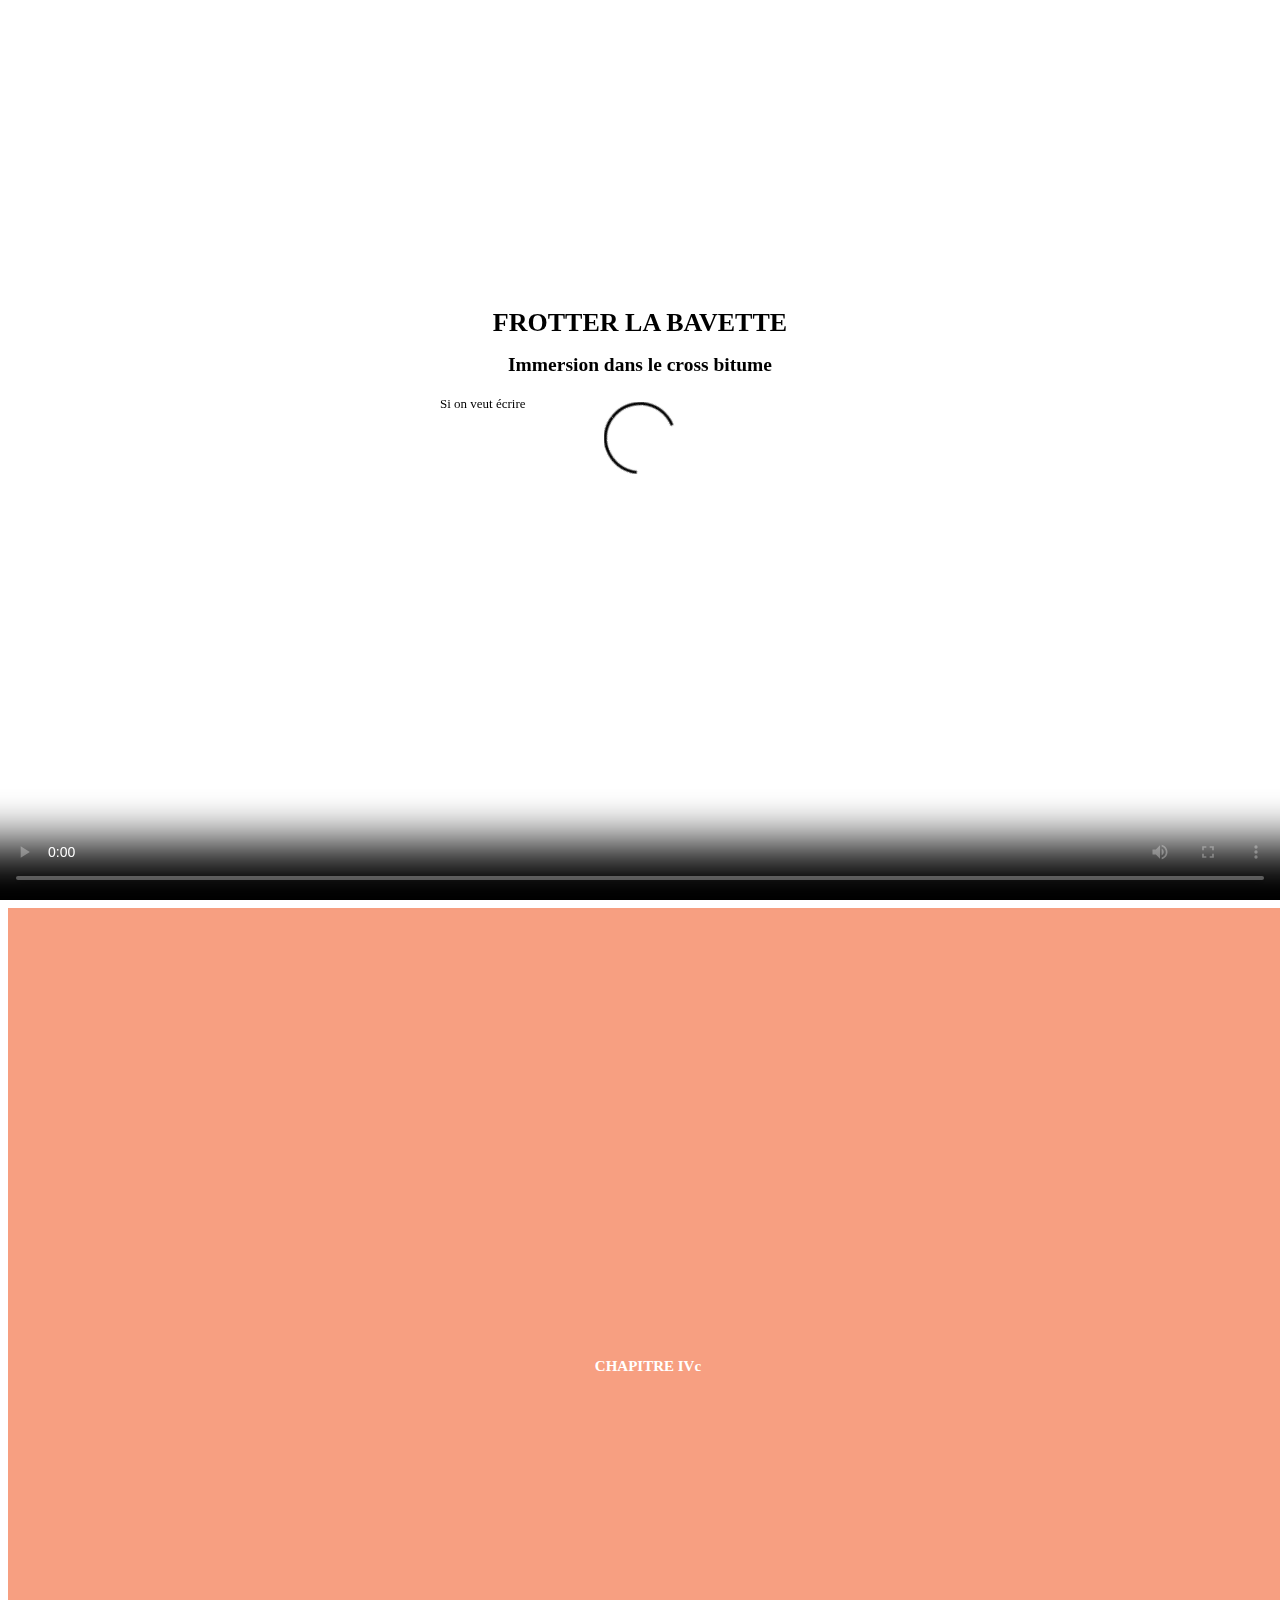
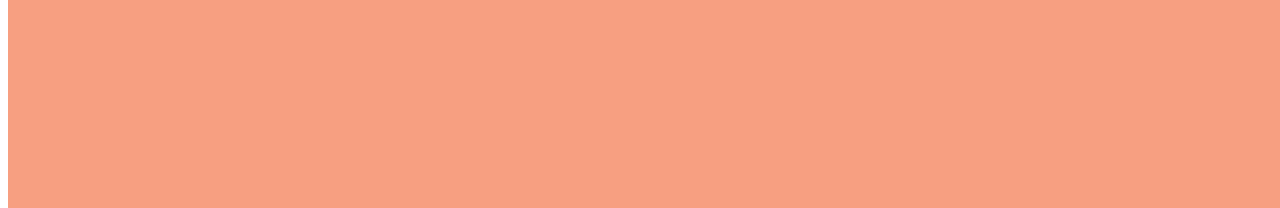
==== examples/advanced/section_wipes_manual.html @ 0403fb95 "Videos scroll" ====
<!DOCTYPE html>
<html class="no-js" lang="en">
<head>
	<meta charset="utf-8"> 
	<meta http-equiv="X-UA-Compatible" content="IE=edge,chrome=1">
	<meta name="viewport" content="width=device-width, initial-scale=1, shrink-to-fit=no, maximum-scale=1">
	<meta name="keywords" content="ScrollMagic, example, scrolling, attaching, scrollbar, anchor, link, in-page, navigation, hash" />
	<meta name="author"	content="Jan Paepke (www.janpaepke.de)" />
	<title>Frotter la bavette</title>

	<link href='http://fonts.googleapis.com/css?family=Source+Sans+Pro:300,400,700,400italic|Josefin+Slab:400,700italic' rel='stylesheet' type='text/css'>
	<link rel="stylesheet" href="../../css/normalize.css" type="text/css">
	<link rel="stylesheet" href="../../css/style.css" type="text/css">
	<link rel="stylesheet" href="../../css/examples.css" type="text/css">
	<link rel="shortcut icon" href="../../img/favicon.ico" type="image/x-icon">

	<script type="text/javascript" src="../../js/lib/jquery.min.js"></script>
	<script type="text/javascript" src="../../js/lib/highlight.pack.js"></script>
	<script type="text/javascript" src="../../js/lib/modernizr.custom.min.js"></script>

	
	<script type="text/javascript" src="../../js/lib/greensock/TweenMax.min.js"></script>
	<script type="text/javascript" src="../../scrollmagic/uncompressed/ScrollMagic.js"></script>
	<script type="text/javascript" src="../../scrollmagic/uncompressed/plugins/animation.gsap.js"></script>
	<script type="text/javascript" src="../../scrollmagic/uncompressed/plugins/debug.addIndicators.js"></script>
</head>
<body>
	<ul id="menu"></ul>
	<div id="content-wrapper">
		<div id="example-wrapper">
			<div class="scrollContent">
				<section id="titlechart">
					<div id="description">
						<h1>FROTTER LA BAVETTE</h1>
						<h2>Immersion dans le cross bitume</h2>
						<p>Si on veut écrire</p>
						<video autoplay loop controls poster="../img/bavette.jpg" id="bgvid">
    <source src="../video/yamaha.webm" type="video/webm">
  	<source src="../video/comar.mp4" type="video/mp4">

  Votre navigateur ne permet pas de lire les vidéos HTML5.
</video>


					</div>
				</section>
				<section class="demo" id="section-wipes">
					<style type="text/css">
						#pinContainer {
							width: 100%;
							height: 100%;
							overflow: hidden;
						}
						.panel {
							height: 100%;
							width: 100%;
							position: absolute;
						}
					</style>

					<div id="pinContainer">
						<section class="panel blue">
							<b>CHAPITRE I</b>
							<img src="../img/urbancross.jpg" alt="bavette" />
						</section>

						<section class="panel red">
							<b>CHAPITRE Ia</b>
							<video autoplay loop id="chapitreIa">
    <source src="../video/jul.webm" type="video/webm">
  	<source src="../video/jul.mp4" type="video/mp4">
  Votre navigateur ne permet pas de lire les vidéos HTML5. >> A noter ici : le navigateur Chrome ne lance pas l'autoplay, mais Firevox si. Pourquoi?
</video>
						</section>
						<section class="panel pink">
							<b>CHAPITRE Ib</b>
						</section>
							<section class="panel yellow">
							<b>CHAPITRE Ic</b>
						</section>
						<section class="panel turqoise">
							<b>CHAPITRE II</b>
						</section>
						<section class="panel bavette">
							<b>CHAPITRE IIa</b>
						</section>
						<section class="panel black">
							<b>CHAPITRE IIb</b>
						</section>
						<section class="panel grey">
							<b>CHAPITRE IIc</b>
						</section>
						<section class="panel green">
							<b>CHAPITRE III</b>
						</section>
						<section class="panel vertbouteille">
							<b>CHAPITRE IIIa</b>
						</section>
						<section class="panel vertyamaha">
							<b>CHAPITRE IIIb</b>
						</section>
						<section class="panel vertforet">
							<b>CHAPITRE IIIc</b>
						</section>
						<section class="panel bordeaux">
							<b>CHAPITRE IV</b>
						</section>
						<section class="panel cramoisi">
							<b>CHAPITRE IVa</b>
						</section>
						<section class="panel violet">
							<b>CHAPITRE IVb</b>
						</section>
						<section class="panel pamplemousse">
							<b>CHAPITRE IVc</b>
						</section>
					</div>
					<script>
						$(function () { // wait for document ready
							// init

							var controller = new ScrollMagic.Controller();

						

							// define movement of panels
							var wipeAnimation = new TimelineMax()
								.fromTo("section.panel.red", 1, {y: "100%"}, {y: "0%", ease: Linear.easeNone})  // in from bottom (CE QU'ON A REUSSIIIIIIII)
								.fromTo("section.panel.pink", 1, {y: "100%"}, {y: "0%", ease: Linear.easeNone})  // in from bottom (CE QU'ON A REUSSIIIIII FROTTER LA BAVETTTEEEEE EN Y)
								.fromTo("section.panel.yellow", 1, {y: "100%"}, {y: "0%", ease: Linear.easeNone})  // in from bottom (CE QU'ON VEUT)
								.fromTo("section.panel.turqoise", 1, {x: "100%"}, {x: "0%", ease: Linear.easeNone})  // in from right
								.fromTo("section.panel.bavette", 1, {y: "100%"}, {y: "0%", ease: Linear.easeNone})  // in from bottom (CE QU'ON A REUSSIIIIIIII)
								.fromTo("section.panel.black", 1, {y: "100%"}, {y: "0%", ease: Linear.easeNone})  // in from bottom (CE QU'ON A REUSSIIIIIIII)
								.fromTo("section.panel.grey", 1, {y: "100%"}, {y: "0%", ease: Linear.easeNone})  // in from bottom (CE QU'ON A REUSSIIIIIIII)
								.fromTo("section.panel.green",    1, {x:  "100%"}, {x: "0%", ease: Linear.easeNone})  // in from right
								.fromTo("section.panel.vertbouteille", 1, {y: "100%"}, {y: "0%", ease: Linear.easeNone})  // in from bottom (CE QU'ON A REUSSIIIIIIII)
								.fromTo("section.panel.vertyamaha", 1, {y: "100%"}, {y: "0%", ease: Linear.easeNone})  // in from bottom (CE QU'ON A REUSSIIIIIIII)
								.fromTo("section.panel.vertforet", 1, {y: "100%"}, {y: "0%", ease: Linear.easeNone})  // in from bottom (CE QU'ON A REUSSIIIIIIII)
								.fromTo("section.panel.bordeaux",    1, {x:  "100%"}, {x: "0%", ease: Linear.easeNone})  // in from right
								.fromTo("section.panel.cramoisi", 1, {y: "100%"}, {y: "0%", ease: Linear.easeNone})  // in from bottom (CE QU'ON A REUSSIIIIIIII)
								.fromTo("section.panel.violet", 1, {y: "100%"}, {y: "0%", ease: Linear.easeNone})  // in from bottom (CE QU'ON A REUSSIIIIIIII)
								.fromTo("section.panel.pamplemousse", 1, {y: "100%"}, {y: "0%", ease: Linear.easeNone})  // in from bottom (CE QU'ON A REUSSIIIIIIII)


								var bgvidVid = document.getElementById('bgvid')


// init controller
						var controller = new ScrollMagic.Controller();

						// build scene
						var scene = new ScrollMagic.Scene({triggerElement: "#trigger", duration: 500})
										.addTo(controller)
										.addIndicators() // add indicators (requires plugin)

										.on("enter", function () {
											bgvidVid.play();

										})
										.on("leave", function () {
											bgvidVid.pause();
								
										})

							
							var chapitreIaVid = document.getElementById('chapitreIa')


// init controller
						var controller = new ScrollMagic.Controller();

						// build scene
						var scene = new ScrollMagic.Scene({triggerElement: "#chapitreIa", duration: 500})
										.addTo(controller)
										.addIndicators() // add indicators (requires plugin)

										.on("enter", function () {
											chapitreIaVid.play();

										})
										.on("leave", function () {
											chapitreIaVid.pause();
								
										})



										


							// create scene to pin and link animation
							var scene = new ScrollMagic.Scene({
									triggerElement: "#pinContainer",
									triggerHook: "onLeave",
									duration: "300%"
								})
								.setPin("#pinContainer")
								.setTween(wipeAnimation)
								.addIndicators() // add indicators (requires plugin)
								.addTo(controller);
								
						});



					</script>
				</section>
			</div>
		</div>
	</div>
	<script type="text/javascript" src="../../js/tracking.js"></script>
</body>
</html>
---- css/examples.css ----
/*
	Containers
*/
#content-wrapper, #example-wrapper {
	height: 100%;
}
.scrollContainer {
	overflow-y: scroll;
	overflow-x: hidden;
	width: 100%
}
.scrollContainer {
	height: 100%;
	margin: auto;
}
#example-wrapper .scrollContent {
	height: 100%;
}

.horizontal.scrollContainer {
	overflow-y: hidden;
	overflow-x: scroll;
}
#example-wrapper.scrollContainer .scrollContent {
	width: 100%;
	height: auto;
}
#example-wrapper.scrollContainer.horizontal .scrollContent {
	width: auto;
	height: 100%;
}
#example-wrapper.horizontal {
	white-space: nowrap;
	font-size: 0;  /* fix for spaces between inline block divs */
}
#example-wrapper.horizontal div {
	font-size: 13px;
}
#example-wrapper .scrollContent, #example-wrapper.horizontal .scrollContent {
	font-size: 0;
}
#example-wrapper .scrollContent div {
	font-size: 13px;
}
#example-wrapper section {
}

section#titlechart {
	text-align: center;
	position: relative;
	height: 100%;
	min-height: 500px;
	min-width: 100%;
	height: 100vh;

}

video#bgvid {
	position: fixed; right: 0; bottom: 0;
	min-width: 100%; min-height: 100%;
	width: auto; height: auto; z-index: -100;
	background: url(bavette.jpg) no-repeat;
	background-size: cover;

}

.horizontal section, .horizontal section#titlechart{
	display: inline-block;
	vertical-align: top;
	height: 100%;
}
section#titlechart #description {
	top: 50%;
	left: 50%;
	position: absolute;
	width: 600px;
	height: 300px;
	margin: -150px auto auto -300px;
}
section#titlechart.home #description {
	padding-top: 0;
	padding-bottom: 100px;
}
section#titlechart #description h1 {
	margin: 0;
}
section#titlechart #description h2 {
	margin-bottom: 20px;
}
section#titlechart #description a.viewsource {
	margin-bottom: 20px;
	display: inline-block;
}
section#titlechart #description code {
	background-color: #E1F1FF;
	padding-left: 2px;
	padding-right: 2px;
	white-space: nowrap;
}

section#titlechart #description ol, section#titlechart #description p {
	text-align: left;
	max-width: 400px;
	margin: 10px auto 10px auto;
	white-space: normal;
}
section#titlechart #description ol {
	list-style-position: outside;
}
#example-wrapper section#titlechart #description:after {
	font-size: 40px;
	display: block;
}
#example-wrapper.horizontal section#titlechart #description:after {
	content: "↦";
}


section.demo * {
	font-size: 13px;
}

section.demo {
	font-size: 0;
	text-align: center;
	background-image: url("../img/example_bg_v.png");
}
section.demo.fullheight {
	min-height: 100%;
}
section.demo.doublewidth, .spacer.doublewidth {
	min-width: 200%;
}
.horizontal section.demo {
	text-align: inherit;
	white-space: nowrap;
	background-image: url("../img/example_bg_h.png");
}
.horizontal section.demo.fullwidth {
	min-width: 100%;
}

/*
	Elements
*/
h1.badge {
	/*cursor: text;*/
	pointer-events: none;
}
h1.badge:after {
	vertical-align: text-top;
	display: inline-block;
	position: absolute;
	cursor: pointer;
	margin-left: 10px;
	font-family: "Source Sans Pro", Arial, sans-serif;
	font-weight: bold;
	font-style: normal;
	color: #FFFFFF;
	font-size: 12px;
	padding: 2px 5px;
	border-radius: 10px;
	pointer-events: all;
}
h1.badge.gsap:after {
	content: "GSAP";
	background-color: #61AC27;

}
h1.badge.velocity:after {
	content: "Velocity.js";
	background-color: #f53a47;
}
.spacer {
	text-align: center;
	min-height: 100px;
	background-image: url("../img/example_bg_spacer_v.gif");
}
.spacer.s0 {
	min-height: 1px;
}
.spacer.s1 {
	min-height: 100px;
}
.spacer.s2 {
	min-height: 200px;
}
.spacer.s3 {
	min-height: 300px;
}
.spacer.s4 {
	min-height: 400px;
}
.spacer.s5 {
	min-height: 500px;
}
.spacer.s6 {
	min-height: 600px;
}
.spacer.s7 {
	min-height: 700px;
}
.spacer.s8 {
	min-height: 800px;
}
.spacer.s9 {
	min-height: 900px;
}
.spacer.s10 {
	min-height: 1000px;
}
.spacer.s_viewport {
	min-height: 100%;
}
.horizontal .spacer {
	background-image: url("../img/example_bg_spacer_h.gif");
	margin-bottom: 0;
	min-height: initial;
	min-width: 100px;
	height: 100%;
	display: inline-block;
	vertical-align: top;
}
.horizontal .spacer.s0 {
	min-width: 1px;
}
.horizontal .spacer.s1 {
	min-width: 100px;
}
.horizontal .spacer.s2 {
	min-width: 200px;
}
.horizontal .spacer.s3 {
	min-width: 300px;
}
.horizontal .spacer.s4 {
	min-width: 400px;
}
.horizontal .spacer.s5 {
	min-width: 500px;
}
.horizontal .spacer.s6 {
	min-width: 600px;
}
.horizontal .spacer.s7 {
	min-width: 700px;
}
.horizontal .spacer.s8 {
	min-width: 800px;
}
.horizontal .spacer.s9 {
	min-width: 900px;
}
.horizontal .spacer.s10 {
	min-width: 1000px;
}
.spacer.s_viewport {
	min-width: 100%;
}

.box1, .box2, .box3 {
	display: inline-block;
	position: relative;
	border-radius: 8px;
	border: 0px solid white;
	text-align: center;
	vertical-align: middle;
	padding: 0 5px;
}
.box1 {
	min-width: 100px;
	height: 100px;
	margin: 0 auto 0 auto;
}
.box2 {
	min-width: 50px;
	height: 50px;
	margin: 25px auto 25px auto;
}
.box3 {
	min-width: 26px;
	height: 26px;
	margin: 37px auto 37px auto;
}
.horizontal .box1 {
	top: 50%;
	max-height: 100px;
	margin: -50px 0 auto 0;
}
.horizontal .box2 {
	top: 50%;
	max-height: 50px;
	margin: -25px 25px auto 25px;
}
.horizontal .box3 {
	top: 50%;
	max-height: 26px;
	margin: -13px 37px auto 37px;
}
.box1 p, .box2 p, .box3 p {
	margin: 5px 15px 5px 15px;
	font-size: 13px;
	font-weight: lighter;
	color: white;
}
.box1 p:first-child {
	margin-top: 27px;
}
.box1 a, .box2 a, .box3 a {
	color: white;
}
.box1.white *, .box2.white *, .box3.white * {
	color: #2e639e;
}
.box2.mario {
	background-color: #004fae;
	border-top: 30px solid #fc112f;
	border-bottom: 10px solid #c4723b;
}
.box3.goomba {
	min-width: 30px;
	height: 4px;
	margin-top: 75px;
	margin-left: 30px;
	margin-bottom: 25px;
	background-color: #b39475;
	border-top: 30px solid #744527;
	border-bottom: 6px solid #c4723b;
}
/*
	colors
*/

.box1.outline, .box2.outline, .box3.outline {
	border: 1px solid white;
}
.blue {
	background-color: #3883d8;
}
.pink {
	background-color: #F781F3;
}
.yellow {
	background-color: #F7FE2E;
}
.bavette {
	background-color: #BDBDBD;
}
.grey {
	background-color: #E6E6E6;
}
.vertbouteille{
	background-color: #0B610B;
}

.vertyamaha{
	background-color: #40FF00;
}

.vertforet{
	background-color: #0B6121;
}
.cramoisi{
	background-color: #8A0808;
}
.violet{
	background-color: #610B4B;
}
.pamplemousse{
	background-color: #F79F81;
}

.turqoise {
	background-color: #38ced7;
}
.brown {
	background-color: #a66f28;
}
.bordeaux {
	background-color: #953543;
}
.skin {
	background-color: #ED9F4C;
}
.black {
	background-color: #000000;
}
.white {
	background-color: #FFFFFF;
}
.red {
	background-color: #cf3535;
}
.green {
	background-color: #22d659;
}
.orange {
	background-color: #ea6300;
}
/*
	Form
*/
form.move {
	text-align: left;
	position: fixed;
	top: 70px;
	left: 20px;
	display: block;
	background-color: white;
	background-color: rgba(255, 255, 255, 0.9);
	border-radius: 4px;
	padding: 20px;
	z-index: 20;
}
html.touch form.move {
	top: 120px;
}
form > div, form > fieldset > div {
	margin: 10px 0 10px 0;
	display: block;
}
form .slider {
	min-width: 199px;
	display: inline-block;
	position: relative;
	height: 9px;
	border-right: 1px solid #2e639e;
	border-left: 1px solid #2e639e;
	vertical-align: middle;
	margin-right: 5px;
}
form .slider .trackbar {
	margin-top: 4px;
	border-top: 1px solid #2e639e;
	height: 4px;
}
form .slider .handle {
	height: 14px;
	width: 6px;
	position: absolute;
	top: -4px;
	margin-left: -4px;
	left: 0%;
	background-color: white;
	border-radius: 4px;
	cursor: pointer;
	border: 1px solid #2e639e;
}
form .slider .handle:hover, form .slider.dragging .handle {
	background-color: #79b0ee;
}
form .slider + input {
	background-color: transparent;
	border: none;
	padding: 0;
}
form #options label, form #actions label, form #tweenparams label {
	min-width: 90px;
	text-align: right;
	display: inline-block;
	margin-right: 10px;
}
form #tweenparams label {
	min-width: 50px;
}
form #options button {
	width: 65px;
}
form fieldset {
	padding: 0 10px 0 10px;
	margin: 5px 0 0 0;
}
form fieldset:first-child {
	margin-top: -5px;
}
form fieldset legend {
	padding: 0 5px 0 5px;
	margin: 0;
}

.move {
	cursor: move;
}
.move * {
	cursor: auto;
}
.move label {
	cursor: default;
}

/*
	MENU
*/

ul#menu, ul#menu ul {
	list-style: none;
	padding: 0;
}

ul#menu {
	position: fixed;
	z-index: 999;
	width: 540px;
	left: 50%;
	margin: 10px auto auto -270px;
	text-align: center;
}

ul#menu > li {
	display: inline-block;
	margin: 0 5px 0 5px;
	position: relative;
	min-height: 30px;
	border-radius: 4px;
	background-color: #79b0ee;
	vertical-align: top;
	min-width: 165px;
}
ul#menu li a {
	padding: 0 5px 0 5px;
	display: block;
	text-decoration: none;
	line-height: 30px;
	color: white;
	text-transform: uppercase;
	letter-spacing: 0.05em;
	font-size: 15px;
}
ul#menu ul {
	display: none;
}

ul#menu li:hover > a, ul#menu li.current > a {
	color: #2e639e;
}

ul#menu li:hover ul, html.touch ul#menu li.open ul {
	display: block;
	width: 100%;
	padding: 5px 0 5px 0;
	border-top: 1px dashed white;
}
ul#menu ul li a {
	text-transform: none;
	font-size: 12px;
	line-height: 20px;
	font-weight: lighter;
	color: #133f71;
}
ul#menu ul li.current a {
	background-color: #FFFFFF;
}
ul#menu ul li a:hover {
	background-color: #3883d8;
	color: white;
}

.menuwrap {
	position: fixed;
	background-color: white;
	background-color: rgba(255, 255, 255, 0.9);
	min-width: 540px;
	left: 50%;
	margin-left: -270px;
	min-height: 51px;
	border-bottom-left-radius: 8px;
	border-bottom-right-radius: 8px;
	z-index: 99999;
	text-align: center;
	transition: top 0.5s;
	-webkit-transition: top 0.5s; /* Safari */
	transition-delay: 1s;
	-webkit-transition-delay: 1s; /* Safari */
}

#titlechart .menuwrap {
	position: absolute;
	z-index: inherit;
	background-color: transparent;
}

.menuwrap ul#menu {
	position: absolute;
}
.menuwrap > a.prev, .menuwrap > a.next {
	display: block;
	position: absolute;
	background-color: white;
	background-color: rgba(255, 255, 255, 0.9);
	border-radius: 15px;
	line-height: 30px;
	width: 30px;
	height: 30px;
	top: 11px;
	margin: 0 280px;
	box-sizing: border-box;
}
.menuwrap > a.prev:hover, .menuwrap > a.next:hover {
	text-decoration: none;
	background-color: #79b0ee;
	color: #FFFFFF;
}
.menuwrap > a.prev {
	margin-left: 0;
	padding-right: 2px;
	right: 50%;
}
.menuwrap > a.next {
	margin-right: 0;
	padding-left: 4px;
	left: 50%;
}
/*
	mobile
*/
html.touch .menuwrap {
	z-index: 999999;
	box-sizing: content-box;
	min-width: 0;
	width: 100%;
	margin: 0;

	left: 0;
	top: 0;
	height: auto;
	background-color: transparent;
}
html.touch ul#menu {
	position: static;
	margin: 100px 0 0 0;
	text-align: center;
	width: 100%;
	left: 0;
	display: none;
}
html.touch .menuwrap.open {
	height: 100%;
	background-color: rgba(255, 255, 255, 0.9);
	overflow: scroll;
}
html.touch .menuwrap.open ul#menu {
	display: block;
}

html.touch ul#menu > li {
	display: block;
	margin: 10px;
	height: auto;
}
html.touch ul#menu ul {
	margin-top: 10px;
	padding-top: 10px;
	border-top: 1px dashed white;
}
html.touch ul#menu li {
	padding: 10px 0;
}
html.touch ul#menu li ul li{
}
html.touch ul#menu > li a {
	color: #2e639e;
	font-size: 4em;
	line-height: 1.2em;
}
html.touch ul#menu ul li a {
	font-size: 2.5em;
	line-height: 1.2em;
}
html.touch ul#menu ul li a {
}
html.touch ul#menu ul {
	display: block;
}
html.touch ul#menu ul li.current a {
	background-color: transparent;
}
html.touch ul#menu ul li a:hover {
	background-color: transparent;
}
html.touch ul#menu ul li a:active {
	color: white;
}
html.touch .menuwrap > a.prev, html.touch .menuwrap > a.next, html.touch .menubtn {
	width: 80px;
	height: 80px;
	border-radius: 40px;
	top: 10px;
	background-color: #3883d8;
	color: white;
	font-size: 4em;
	line-height: 1.5em;
}
html.touch .menuwrap > a.prev:active, html.touch .menuwrap > a.next:active, html.touch .menubtn:active {
	background-color: white;
	color: #3883d8;
	border: 2px solid #3883d8;
}
html.touch .menuwrap > a.prev {
	margin-right: 70px;
	padding-right: 10px; 
}
html.touch .menuwrap > a.next {
	margin-left: 70px;
	padding-left: 10px;
}
html.touch .menubtn {
	padding: 0;
	border: 0;
	position: absolute;
	left: 50%;
	margin-left: -40px;
	line-height: 0;
	outline: none;

	appearance: none;
	-webkit-justify-content: center;
	-ms-flex-pack: center;
	justify-content: center;
	-webkit-align-items: center;
	-ms-flex-align: center;
	align-items: center;
	transition: 0.3s;
	-webkit-user-select: none;
	-moz-user-select: none;
	-ms-user-select: none;
	user-select: none;
}
html.touch .menubtn:active .button-lines, html.touch .menubtn:active .button-lines::before, html.touch .menubtn:active .button-lines::after{
	background: #3883d8;
}
html.touch .menubtn .button-lines, html.touch .menubtn .button-lines::before, html.touch .menubtn .button-lines::after {
	display: inline-block;
	height: 6px;
	width: 35px;
	border-radius: 4px;
	transition: 0.3s;
	background: #FFFFFF;
	position: relative;
	left: 0;
	top: -5px;
}
html.touch .menubtn .button-lines::before, html.touch .menubtn .button-lines::after {
	content: '';
	position: absolute;
}
html.touch .menubtn .button-lines::before {
	top: 12px;
}
html.touch .menubtn .button-lines::after {
	top: -12px;
}
html.touch .menuwrap.open .menubtn .button-lines {
	background: transparent;
}
html.touch .menuwrap.open .menubtn .button-lines::before {
	top: 0px;
	-o-transform: rotate3d(0, 0, 1, -45deg);
	-moz-transform: rotate3d(0, 0, 1, -45deg);
	-webkit-transform: rotate3d(0, 0, 1, -45deg);
	transform: rotate3d(0, 0, 1, -45deg);
	-o-transform-origin: 50% 50%;
	-moz-transform-origin: 50% 50%;
	-webkit-transform-origin: 50% 50%;
	transform-origin: 50% 50%;
}
html.touch .menuwrap.open .menubtn .button-lines::after {
	top: 0px;
	-o-transform: rotate3d(0, 0, 1, 45deg);
	-moz-transform: rotate3d(0, 0, 1, 45deg);
	-webkit-transform: rotate3d(0, 0, 1, 45deg);
	transform: rotate3d(0, 0, 1, 45deg);
	-o-transform-origin: 50% 50%;
	-moz-transform-origin: 50% 50%;
	-webkit-transform-origin: 50% 50%;
	transform-origin: 50% 50%;
}


/*
	Codecontainer
*/
#codecontainer {
	position: fixed;
	top: 30px;
	bottom: 20px;
	right: 20px;
	left: 20px;
	background-color: white;
	border-radius: 4px;
	z-index: 99999;
	min-height: 300px;
}
#codecontainer pre {
	margin: 0;
	padding: 0;
	line-height: 16px;
	tab-size: 4;
}
#codecontainer pre .break {
	background-color: #F6F6F6;
	font-weight: bold;
	color: #aaa;
}
#codecontainer pre .break:before {
	content: "᎒"
}
#codecontainer .codewrap {
	position: absolute;
	top: 10px;
	bottom: 10px;
	width: 100%;
	overflow: hidden;
	overflow: scroll;
	white-space: nowrap;
}
#codecontainer .code, #codecontainer .linenumbers {
	min-height: 100%;
}
#codecontainer .code {
	padding: 0;
	display: inline-block;
}
#codecontainer .code {
	padding: 0 15px 10px 5px;
}
#codecontainer .linenumbers {
	float: left;
	padding: 0px 5px 0px 10px;
	color: #aaa;
	text-align: right;
	border-right: 1px solid #e5e5e5;
}
#codecontainer span.indent {
	width: 31px;
	display: inline-block;
	white-space: nowrap;
}
#codecontainer #close.button {
	position: fixed;
	top: 20px;
	right: 10px;
	width: 20px;
	height: 20px;
}
#codecontainer #select.button {
	position: fixed;
	top: 20px;
	right: 40px;
	height: 20px;
	padding: 0 10px 0 10px;
}
#codecontainer #close.button:after {
	content: "྾";
}
#codecontainer .button {
	background-color: white;
	border-radius: 10px;
	border: 1px solid #e5e5e5;
	text-align: center;
	cursor: pointer;
	color: #2e639e;
}
#codecontainer .button:hover {
	background-color: #3883d8;
	color: white;
}

/*
	OTHER
*/
a.viewsource:after {
	content: " }";
}
a.viewsource:before {
	content: "{ ";
}

#parallaxContainer {
	width: 900px;
	height: 500px;
	top: 30px;
	position: relative;
}
#parallaxContainer .layer1 {
	height: 100%;
	text-align: center;
	background-image: url("../img/example_parallax_l1.gif");
}
#parallaxContainer .layer2 {
	background-image: url("../img/example_parallax_l2.png");
	position: absolute;
	height: 139px;
	width: 100%;
	bottom: 32px
}
#parallaxContainer .layer3 {
	background-image: url("../img/example_parallax_l3.gif");
	position: absolute;
	height: 32px;
	width: 100%;
	bottom: 0px;
}
#parallaxText {
	width: 0;
	height: 100%;
	margin: auto;
	position: relative;
}
#parallaxText .layer1, #parallaxText .layer2, #parallaxText .layer3 {
	position: absolute;
	font-size: 50px;
	line-height: 50px;
	margin-left: -150px;
	margin-top: -25px;
	width: 300px;
	top: 50%;
	left: 50%;
	text-align: center;
	color: #133f71;
}
#parallaxText .layer1 {
	top: 48%;
}
#parallaxText .layer2 {
	top: 49%;
}
#parallaxText .layer3 a {
	display: block;
	font-family: "Source Sans Pro", Arial, sans-serif;
	font-style: normal;
	font-weight: normal;
}
#parallax1 > div, #parallax2 > div, #parallax3 > div {
	-webkit-transform: translateZ(0);-webkit-backface-visibility: hidden;-webkit-perspective: 1000;
}

.dynamicContent #content {
	width: 390px;
	margin: auto;
	text-align: left;
}
.dynamicContent #content .box1 {
	margin: 10px;
}

.dynamicContent #loader {
	height: 0;
	overflow: hidden;
	line-height: 60px;
}
.dynamicContent #loader.active {
	height: 60px;
}
.dynamicContent #loader img {
	vertical-align: text-bottom;
}

#customactions {
	height: 160px;
	width: 170px;
	margin: auto;
	padding-top: 40px;
	text-align: left;
}
#customactions label {
	width: 100px;
	display: inline-block;
}
#customactions code {
	color: #3883d8;
}
#customactions a.viewsource {
	margin-top: 20px;
	display: block;
	text-align: center;
}
.demo.responsiveDuration {
	position: relative;
}
.responsiveDuration .box1 {
	top: 50%;
	left: 50%;
	position: absolute;
	margin-top: -50px;
	margin-left: -50px;
}
#destroybox a {
	display: block;
	margin-top: 20px;
}
#destroybox a.disabled {
	color: #79b0ee;
}
#mobileadvanced {
	width: 150px;
	height: 150px;
}
#mobileadvanced p {
	margin-top: 50px;
}
#multiDirect {
	text-align: left;
	position: relative;
}
#multiDirect .box1 {
	left: 50vw;
	top: 200px;
	margin-left: -60px;
}
#multiDirect .box1 p:first-child {
	margin-top: 20px;
}

#imagesequence {
	height: 300px;
}

.copyright {
	font-variant: italic;
	font-size: 11px;
}

#bezier {
	overflow: hidden;
	position: relative;
}
#bezier #plane {
	position: absolute;
	left: -100px;
}
#bezier a.viewsource {
	margin: 100px;
	display: inline-block;
}

.demo#section-slides, .demo#section-wipes {
	height: 100%;
	width: 100%;
	background-image: none;
}
.demo#section-slides .panel, .demo#section-wipes .panel {
	background-image: url("../img/bavette.jpg");
}

video#chapitreIa {
	position: fixed; right: 0; bottom: 0;
	min-width: 100%; min-height: 100%;
	width: auto; height: auto; z-index: -100;
	background: url(bavette.jpg) no-repeat;
	background-size: cover;

}


.demo#section-wipes #pinContainer .turqoise, .demo#section-wipes #pinContainer .green, .demo#section-slides #slideContainer .panel {
	background-image: url("../img/example_bg_spacer_h.gif");
}
.demo#section-slides .panel > b, .demo#section-wipes .panel > b {
	font-size: 15px;
	color: white;
	position: relative;
	display: block;
	height: 0;
	overflow: visible;
	top: 50%;
}


/*

Codehighlighting
github.com style (c) Vasily Polovnyov <vast@whiteants.net>

*/

.hljs {
  display: block; padding: 0.5em;
  color: #333;
  /*background: #f8f8f8*/
}

.hljs-comment,
.hljs-template_comment,
.diff .hljs-header,
.hljs-javadoc {
  color: #998;
  font-style: italic
}

.hljs-keyword,
.css .rule .hljs-keyword,
.hljs-winutils,
.javascript .hljs-title,
.nginx .hljs-title,
.hljs-subst,
.hljs-request,
.hljs-status {
  color: #333;
  font-weight: bold
}

.hljs-number,
.hljs-hexcolor,
.ruby .hljs-constant {
  color: #099;
}

.hljs-string,
.hljs-tag .hljs-value,
.hljs-phpdoc,
.tex .hljs-formula {
  color: #d14
}

.hljs-title,
.hljs-id,
.coffeescript .hljs-params,
.scss .hljs-preprocessor {
  color: #900;
  font-weight: bold
}

.javascript .hljs-title,
.lisp .hljs-title,
.clojure .hljs-title,
.hljs-subst {
  font-weight: normal
}

.hljs-class .hljs-title,
.haskell .hljs-type,
.vhdl .hljs-literal,
.tex .hljs-command {
  color: #458;
  font-weight: bold
}

.hljs-tag,
.hljs-tag .hljs-title,
.hljs-rules .hljs-property,
.django .hljs-tag .hljs-keyword {
  color: #000080;
  font-weight: normal
}

.hljs-attribute,
.hljs-variable,
.lisp .hljs-body {
  color: #008080
}

.hljs-regexp {
  color: #009926
}

.hljs-symbol,
.ruby .hljs-symbol .hljs-string,
.lisp .hljs-keyword,
.tex .hljs-special,
.hljs-prompt {
  color: #990073
}

.hljs-built_in,
.lisp .hljs-title,
.clojure .hljs-built_in {
  color: #0086b3
}

.hljs-preprocessor,
.hljs-pragma,
.hljs-pi,
.hljs-doctype,
.hljs-shebang,
.hljs-cdata {
  color: #999;
  font-weight: bold
}

.hljs-deletion {
  background: #fdd
}

.hljs-addition {
  background: #dfd
}

.diff .hljs-change {
  background: #0086b3
}

.hljs-chunk {
  color: #aaa
}
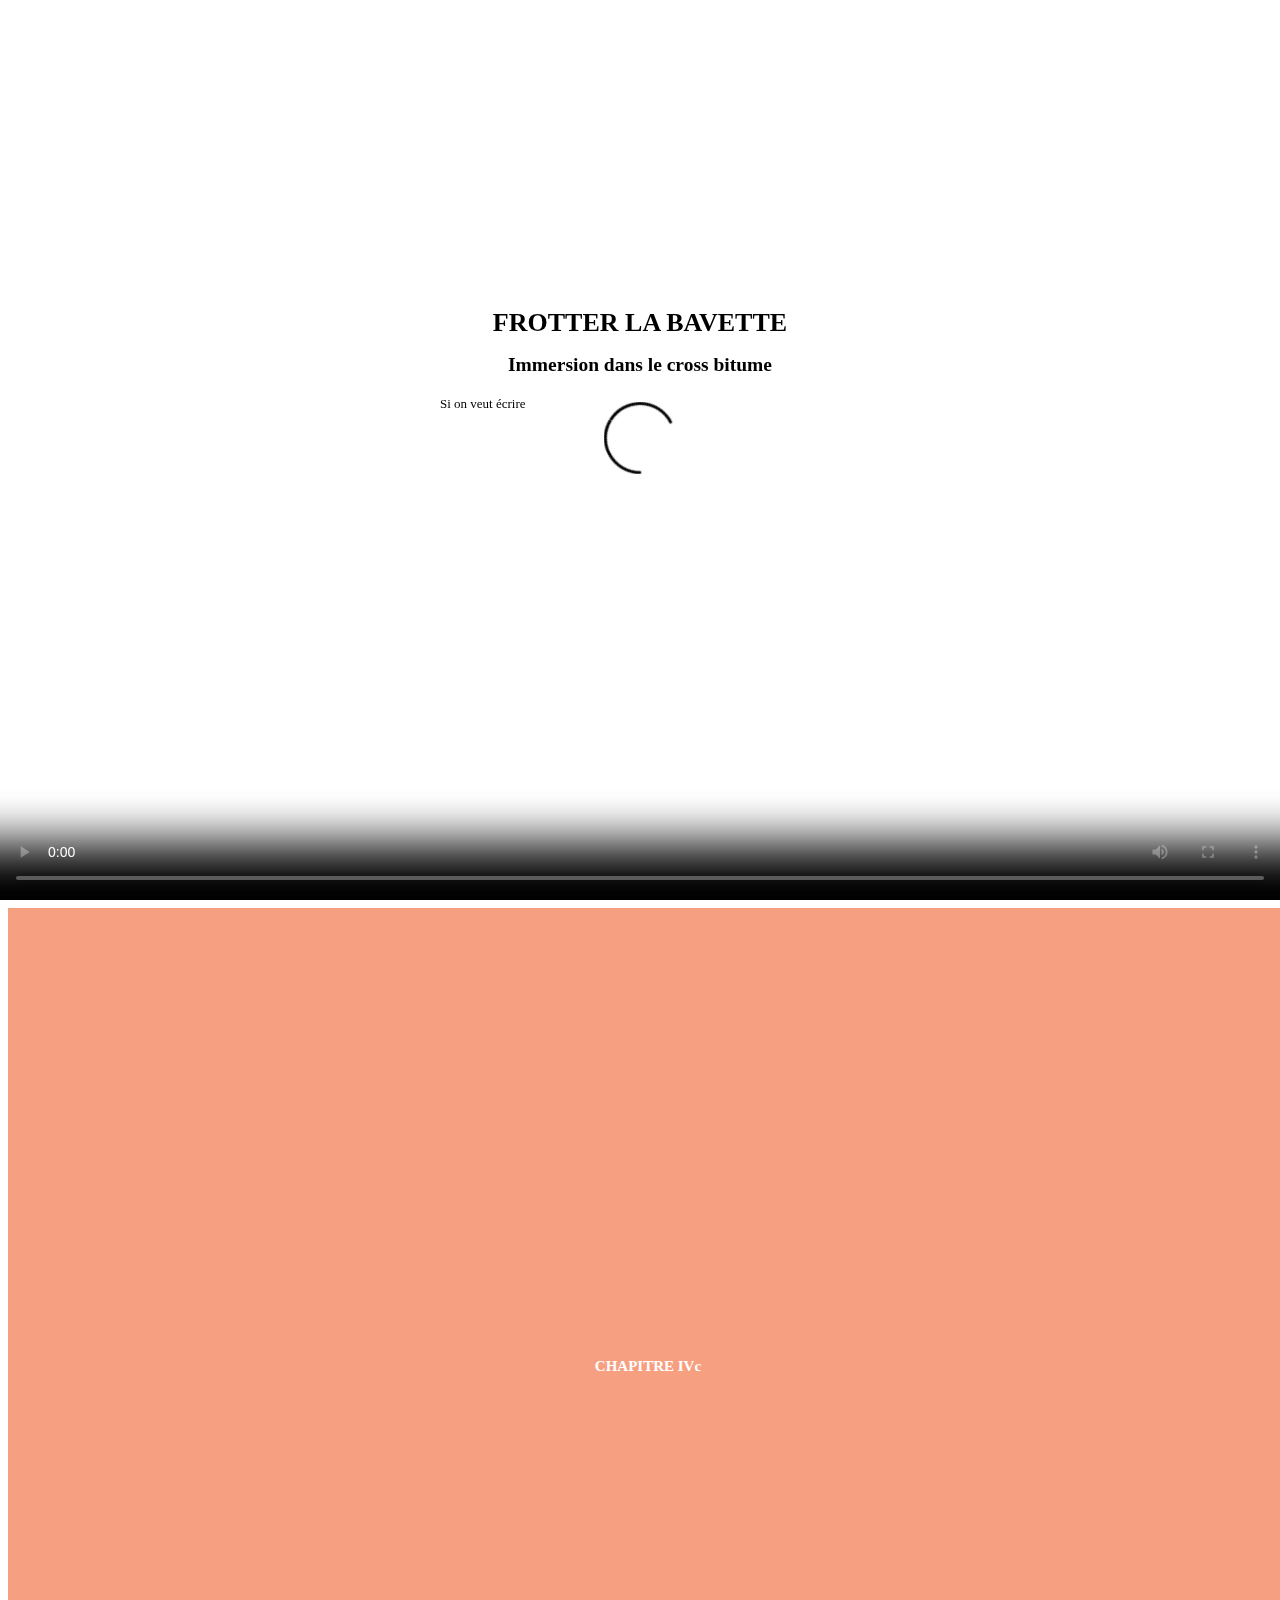
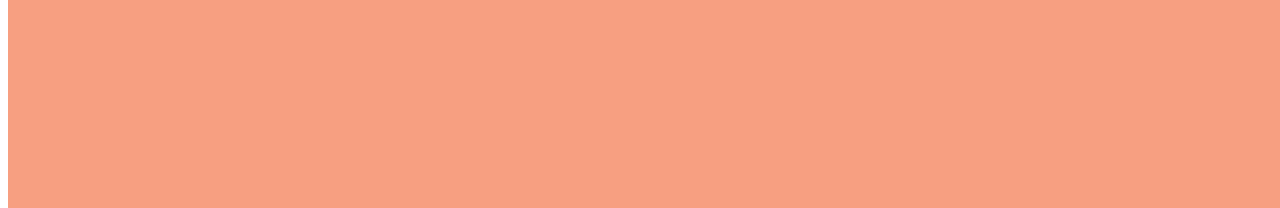
==== commit 2df87cbc: "test" ====
--- a/examples/advanced/section_wipes_manual.html
+++ b/examples/advanced/section_wipes_manual.html
@@ -34,14 +34,6 @@
 						<h1>FROTTER LA BAVETTE</h1>
 						<h2>Immersion dans le cross bitume</h2>
 						<p>Si on veut écrire</p>
-						<video autoplay loop controls poster="../img/bavette.jpg" id="bgvid">
-    <source src="../video/yamaha.webm" type="video/webm">
-  	<source src="../video/comar.mp4" type="video/mp4">
-
-  Votre navigateur ne permet pas de lire les vidéos HTML5.
-</video>
-
-
 					</div>
 				</section>
 				<section class="demo" id="section-wipes">
@@ -61,7 +53,12 @@
 					<div id="pinContainer">
 						<section class="panel blue">
 							<b>CHAPITRE I</b>
-							<img src="../img/urbancross.jpg" alt="bavette" />
+
+							<video autoplay loop controls="no" poster="../img/bavette.jpg" id="bgvid">
+							    <source src="../video/yamaha.webm" type="video/webm">
+							  	<source src="../video/comar.mp4" type="video/mp4">
+							  Votre navigateur ne permet pas de lire les vidéos HTML5.
+							</video>
 						</section>
 
 						<section class="panel red">
@@ -125,6 +122,7 @@
 
 							// define movement of panels
 							var wipeAnimation = new TimelineMax()
+								.fromTo("section.panel.blue", 1, {y: "100%"}, {y: "0%", ease: Linear.easeNone})  // in from bottom (CE QU'ON A REUSSIIIIIIII)
 								.fromTo("section.panel.red", 1, {y: "100%"}, {y: "0%", ease: Linear.easeNone})  // in from bottom (CE QU'ON A REUSSIIIIIIII)
 								.fromTo("section.panel.pink", 1, {y: "100%"}, {y: "0%", ease: Linear.easeNone})  // in from bottom (CE QU'ON A REUSSIIIIII FROTTER LA BAVETTTEEEEE EN Y)
 								.fromTo("section.panel.yellow", 1, {y: "100%"}, {y: "0%", ease: Linear.easeNone})  // in from bottom (CE QU'ON VEUT)
@@ -192,7 +190,7 @@
 							var scene = new ScrollMagic.Scene({
 									triggerElement: "#pinContainer",
 									triggerHook: "onLeave",
-									duration: "300%"
+									duration: 0
 								})
 								.setPin("#pinContainer")
 								.setTween(wipeAnimation)
--- a/css/examples.css
+++ b/css/examples.css
@@ -59,9 +59,7 @@
 	position: fixed; right: 0; bottom: 0;
 	min-width: 100%; min-height: 100%;
 	width: auto; height: auto; z-index: -100;
-	background: url(bavette.jpg) no-repeat;
-	background-size: cover;
-
+	
 }
 
 .horizontal section, .horizontal section#titlechart{
